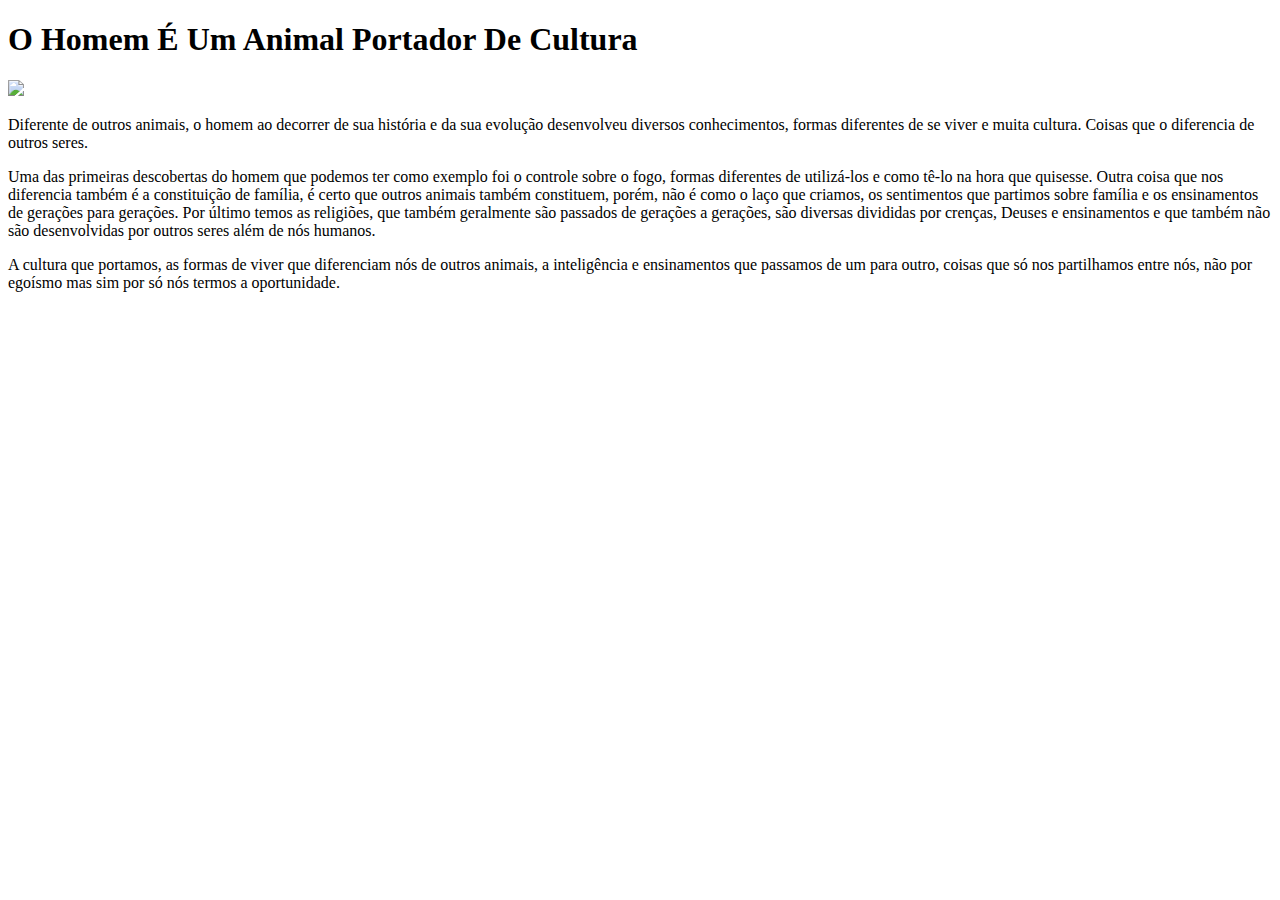
==== index.html @ 8a8654ba "Add files via upload" ====
<!DOCTYPE html>
<html>
<head>
	<title>Projeto Avaliativo</title>
</head>
<body>
	<h1>O Homem É Um Animal Portador De Cultura </h1>
	<img src="img.png">

	<p>Diferente de outros animais, o homem ao decorrer de sua história e da sua evolução desenvolveu diversos conhecimentos, formas diferentes de se viver e muita cultura. Coisas que o diferencia de outros seres.</p>

	<p>Uma das primeiras descobertas do homem que podemos ter como exemplo foi o controle sobre o fogo, formas diferentes de utilizá-los e como tê-lo na hora que quisesse. Outra coisa que nos diferencia também é a constituição de família, é certo que outros animais também constituem, porém, não é como o laço que criamos, os sentimentos que partimos sobre família e os ensinamentos de gerações para gerações. Por último temos as religiões, que também geralmente são passados de gerações a gerações, são diversas divididas por crenças, Deuses e ensinamentos e que também não são desenvolvidas por outros seres além de nós humanos.</p>

	<p>A cultura que portamos, as formas de viver que diferenciam nós de outros animais, a inteligência e ensinamentos que passamos de um para outro, coisas que só nos partilhamos entre nós, não por egoísmo mas sim por só nós termos a oportunidade.</p>


</body>
</html>
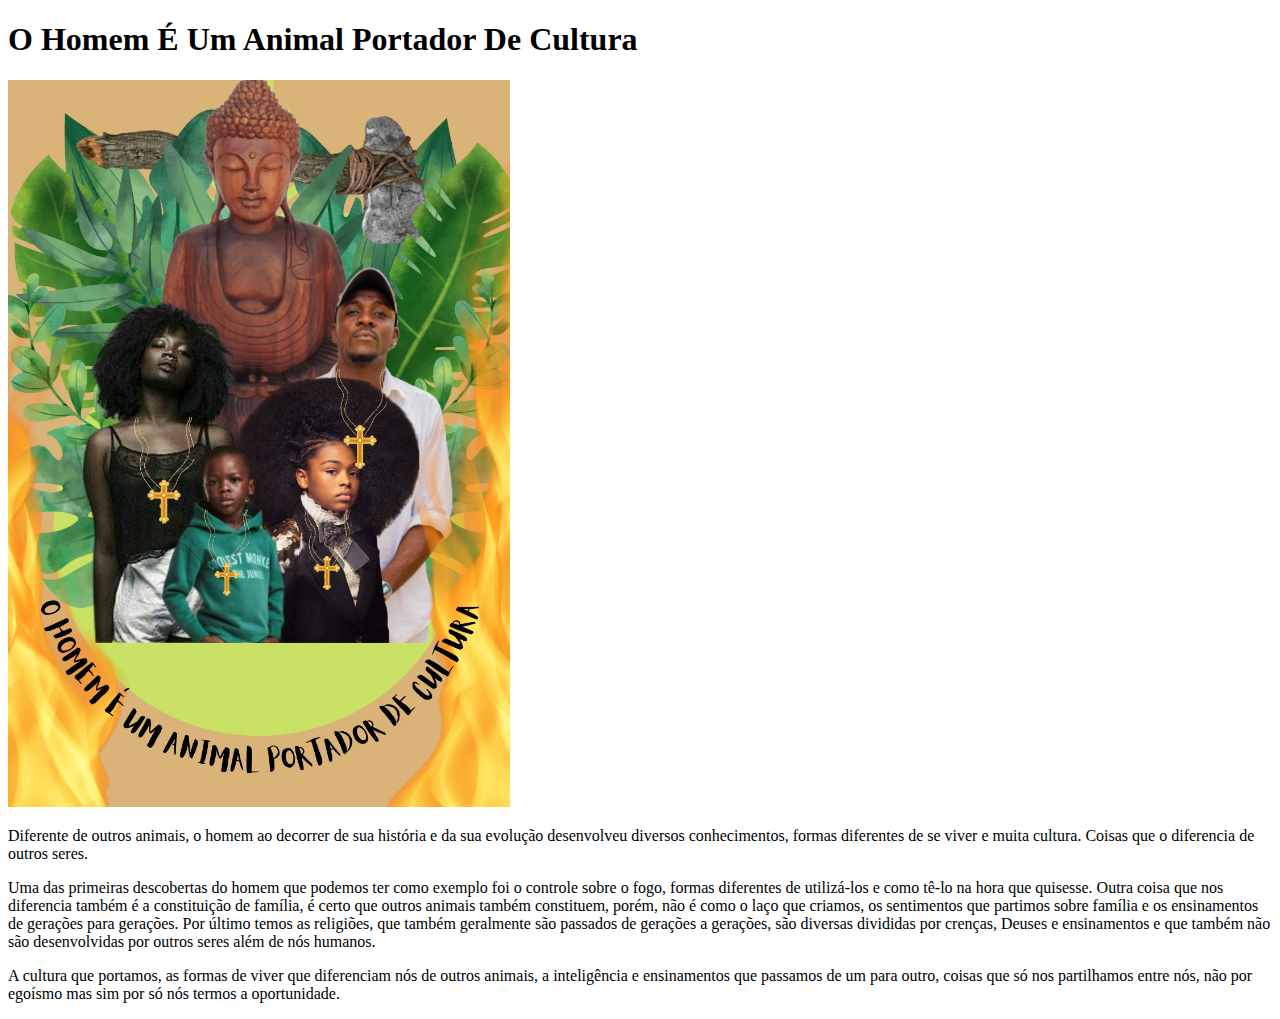
==== commit 69fc267f: "altera arquivo index e cria pasta de imagens" ====
--- a/index.html
+++ b/index.html
@@ -5,7 +5,7 @@
 </head>
 <body>
 	<h1>O Homem É Um Animal Portador De Cultura </h1>
-	<img src="img.png">
+	<img src="_image/img.png">
 
 	<p>Diferente de outros animais, o homem ao decorrer de sua história e da sua evolução desenvolveu diversos conhecimentos, formas diferentes de se viver e muita cultura. Coisas que o diferencia de outros seres.</p>
 
@@ -13,6 +13,5 @@
 
 	<p>A cultura que portamos, as formas de viver que diferenciam nós de outros animais, a inteligência e ensinamentos que passamos de um para outro, coisas que só nos partilhamos entre nós, não por egoísmo mas sim por só nós termos a oportunidade.</p>
 
-
 </body>
 </html>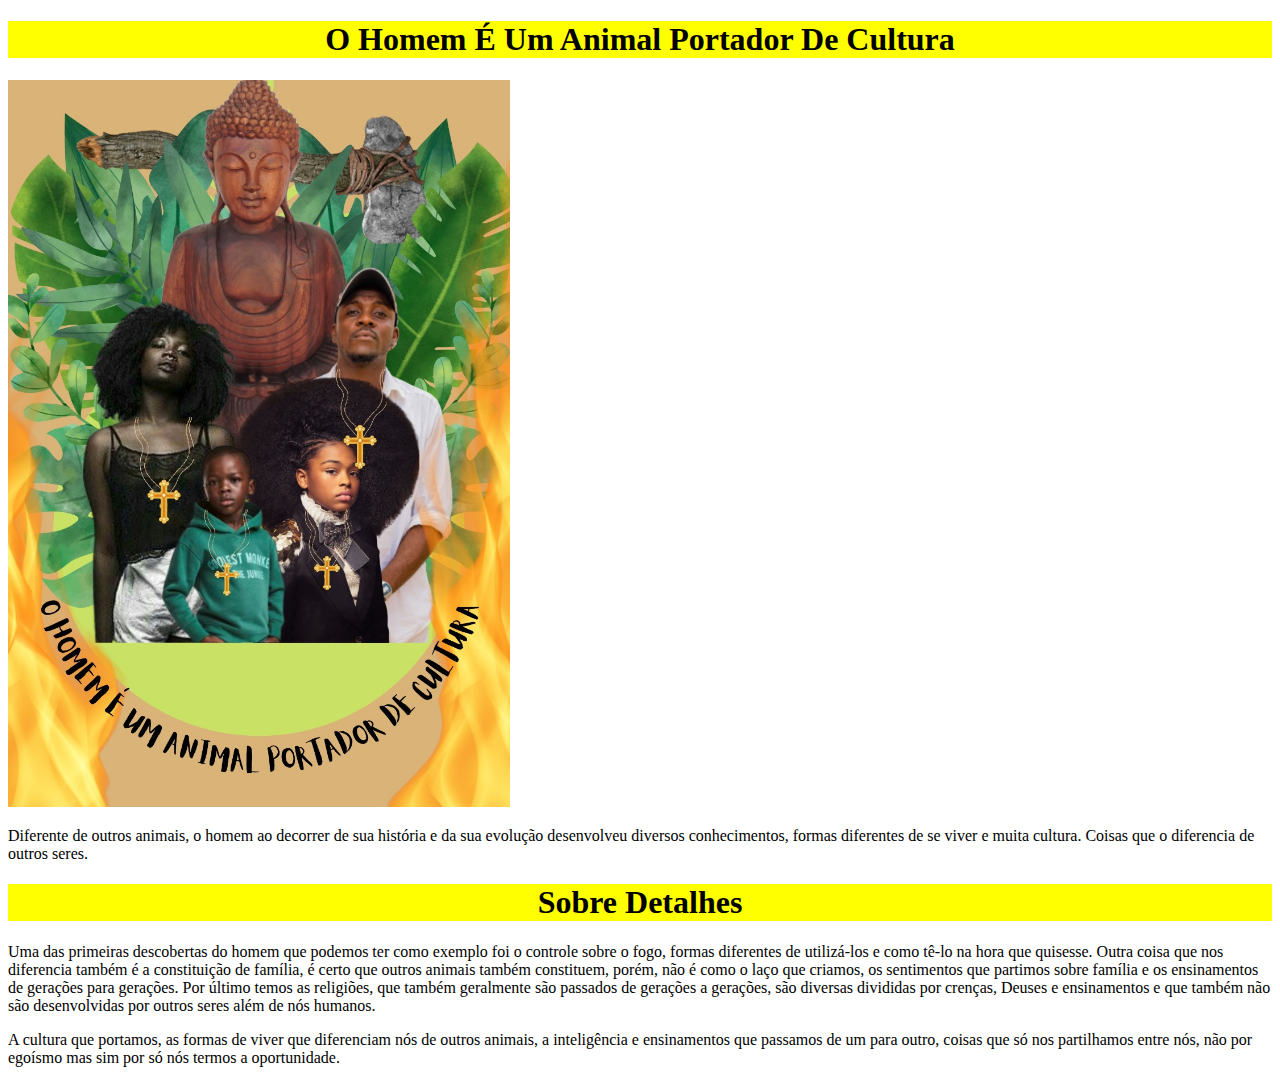
==== commit bc1b1e6d: "Novo Arquivo de css; Novo Arquivo de formulário; Modifica arquivo de index.html" ====
--- a/index.html
+++ b/index.html
@@ -1,14 +1,17 @@
 <!DOCTYPE html>
 <html>
 <head>
-	<title>Projeto Avaliativo</title>
+	<title>O Homem É Um Animal Portador De Cultura</title>
 </head>
 <body>
 	<h1>O Homem É Um Animal Portador De Cultura </h1>
+	<link rel="stylesheet" type="text/css" href="_css/estilo.css">
 	<img src="_image/img.png">
 
 	<p>Diferente de outros animais, o homem ao decorrer de sua história e da sua evolução desenvolveu diversos conhecimentos, formas diferentes de se viver e muita cultura. Coisas que o diferencia de outros seres.</p>
 
+	<h1>Sobre Detalhes</h1>
+	
 	<p>Uma das primeiras descobertas do homem que podemos ter como exemplo foi o controle sobre o fogo, formas diferentes de utilizá-los e como tê-lo na hora que quisesse. Outra coisa que nos diferencia também é a constituição de família, é certo que outros animais também constituem, porém, não é como o laço que criamos, os sentimentos que partimos sobre família e os ensinamentos de gerações para gerações. Por último temos as religiões, que também geralmente são passados de gerações a gerações, são diversas divididas por crenças, Deuses e ensinamentos e que também não são desenvolvidas por outros seres além de nós humanos.</p>
 
 	<p>A cultura que portamos, as formas de viver que diferenciam nós de outros animais, a inteligência e ensinamentos que passamos de um para outro, coisas que só nos partilhamos entre nós, não por egoísmo mas sim por só nós termos a oportunidade.</p>
--- a/_css/estilo.css
+++ b/_css/estilo.css
@@ -0,0 +1,7 @@
+h1 {
+	background-color: yellow;
+	text-align: center;
+   }
+   p{
+   	font-family: cursive;
+   }
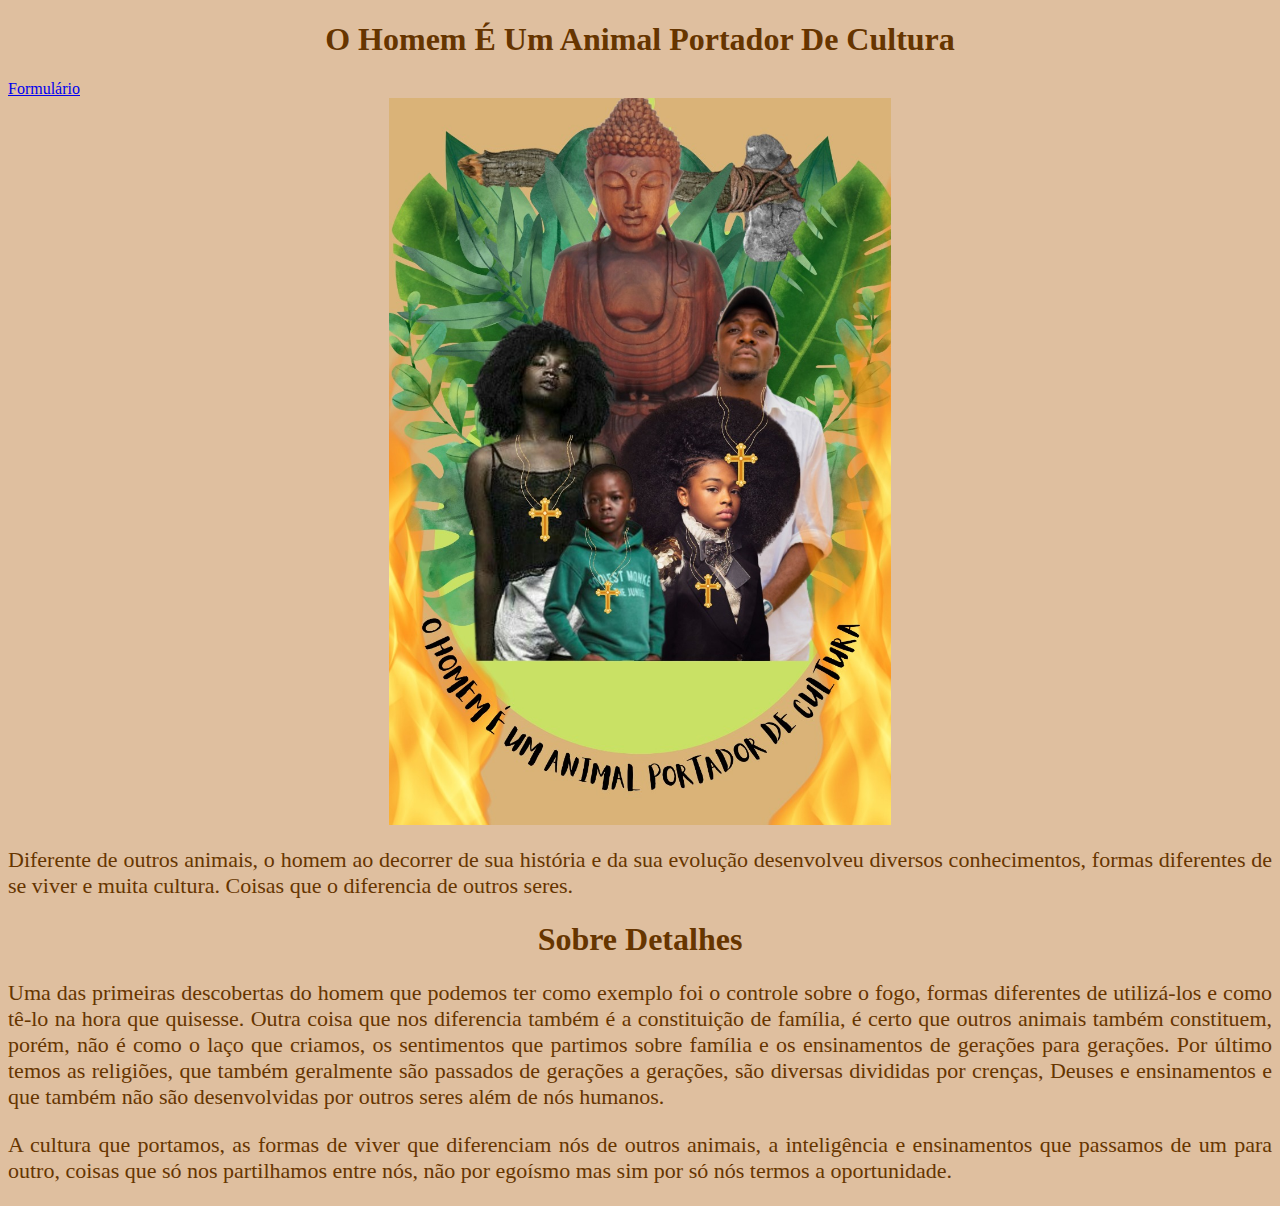
==== commit 3a678f84: "validação do campo de formulário" ====
--- a/index.html
+++ b/index.html
@@ -1,20 +1,21 @@
-<!DOCTYPE html>
-<html>
-<head>
-	<title>O Homem É Um Animal Portador De Cultura</title>
-</head>
-<body>
-	<h1>O Homem É Um Animal Portador De Cultura </h1>
-	<link rel="stylesheet" type="text/css" href="_css/estilo.css">
-	<img src="_image/img.png">
-
-	<p>Diferente de outros animais, o homem ao decorrer de sua história e da sua evolução desenvolveu diversos conhecimentos, formas diferentes de se viver e muita cultura. Coisas que o diferencia de outros seres.</p>
-
-	<h1>Sobre Detalhes</h1>
-	
-	<p>Uma das primeiras descobertas do homem que podemos ter como exemplo foi o controle sobre o fogo, formas diferentes de utilizá-los e como tê-lo na hora que quisesse. Outra coisa que nos diferencia também é a constituição de família, é certo que outros animais também constituem, porém, não é como o laço que criamos, os sentimentos que partimos sobre família e os ensinamentos de gerações para gerações. Por último temos as religiões, que também geralmente são passados de gerações a gerações, são diversas divididas por crenças, Deuses e ensinamentos e que também não são desenvolvidas por outros seres além de nós humanos.</p>
-
-	<p>A cultura que portamos, as formas de viver que diferenciam nós de outros animais, a inteligência e ensinamentos que passamos de um para outro, coisas que só nos partilhamos entre nós, não por egoísmo mas sim por só nós termos a oportunidade.</p>
-
-</body>
-</html>+<!DOCTYPE html>
+<html>
+<head>
+	<title>O Homem É Um Animal Portador De Cultura</title>
+</head>
+<body>
+	<h1>O Homem É Um Animal Portador De Cultura </h1>
+	<a href="formulario.html">Formulário</a>
+	<link rel="stylesheet" type="text/css" href="_css/estilo.css">
+	<img src="_image/img.png">
+
+	<p>Diferente de outros animais, o homem ao decorrer de sua história e da sua evolução desenvolveu diversos conhecimentos, formas diferentes de se viver e muita cultura. Coisas que o diferencia de outros seres.</p>
+
+	<h1>Sobre Detalhes</h1>
+	
+	<p>Uma das primeiras descobertas do homem que podemos ter como exemplo foi o controle sobre o fogo, formas diferentes de utilizá-los e como tê-lo na hora que quisesse. Outra coisa que nos diferencia também é a constituição de família, é certo que outros animais também constituem, porém, não é como o laço que criamos, os sentimentos que partimos sobre família e os ensinamentos de gerações para gerações. Por último temos as religiões, que também geralmente são passados de gerações a gerações, são diversas divididas por crenças, Deuses e ensinamentos e que também não são desenvolvidas por outros seres além de nós humanos.</p>
+
+	<p>A cultura que portamos, as formas de viver que diferenciam nós de outros animais, a inteligência e ensinamentos que passamos de um para outro, coisas que só nos partilhamos entre nós, não por egoísmo mas sim por só nós termos a oportunidade.</p>
+
+</body>
+</html>
--- a/_css/estilo.css
+++ b/_css/estilo.css
@@ -1,7 +1,24 @@
-h1 {
-	background-color: yellow;
+body{
+	text-align: justify;
+	background-color:rgb(223, 191, 159);
+}
+p{
+	color:rgb(102, 53, 0);
+	font-size: 22px;
+}
+h1{
+	color:rgb(102, 53, 0);
 	text-align: center;
-   }
-   p{
-   	font-family: cursive;
-   }
+}
+div {
+	color: rgb(102;53;0);
+	text-align: center;
+}
+form {
+	text-align: center;
+}
+img {
+	display: block;
+	margin-left: auto;
+	margin-right:auto;
+}